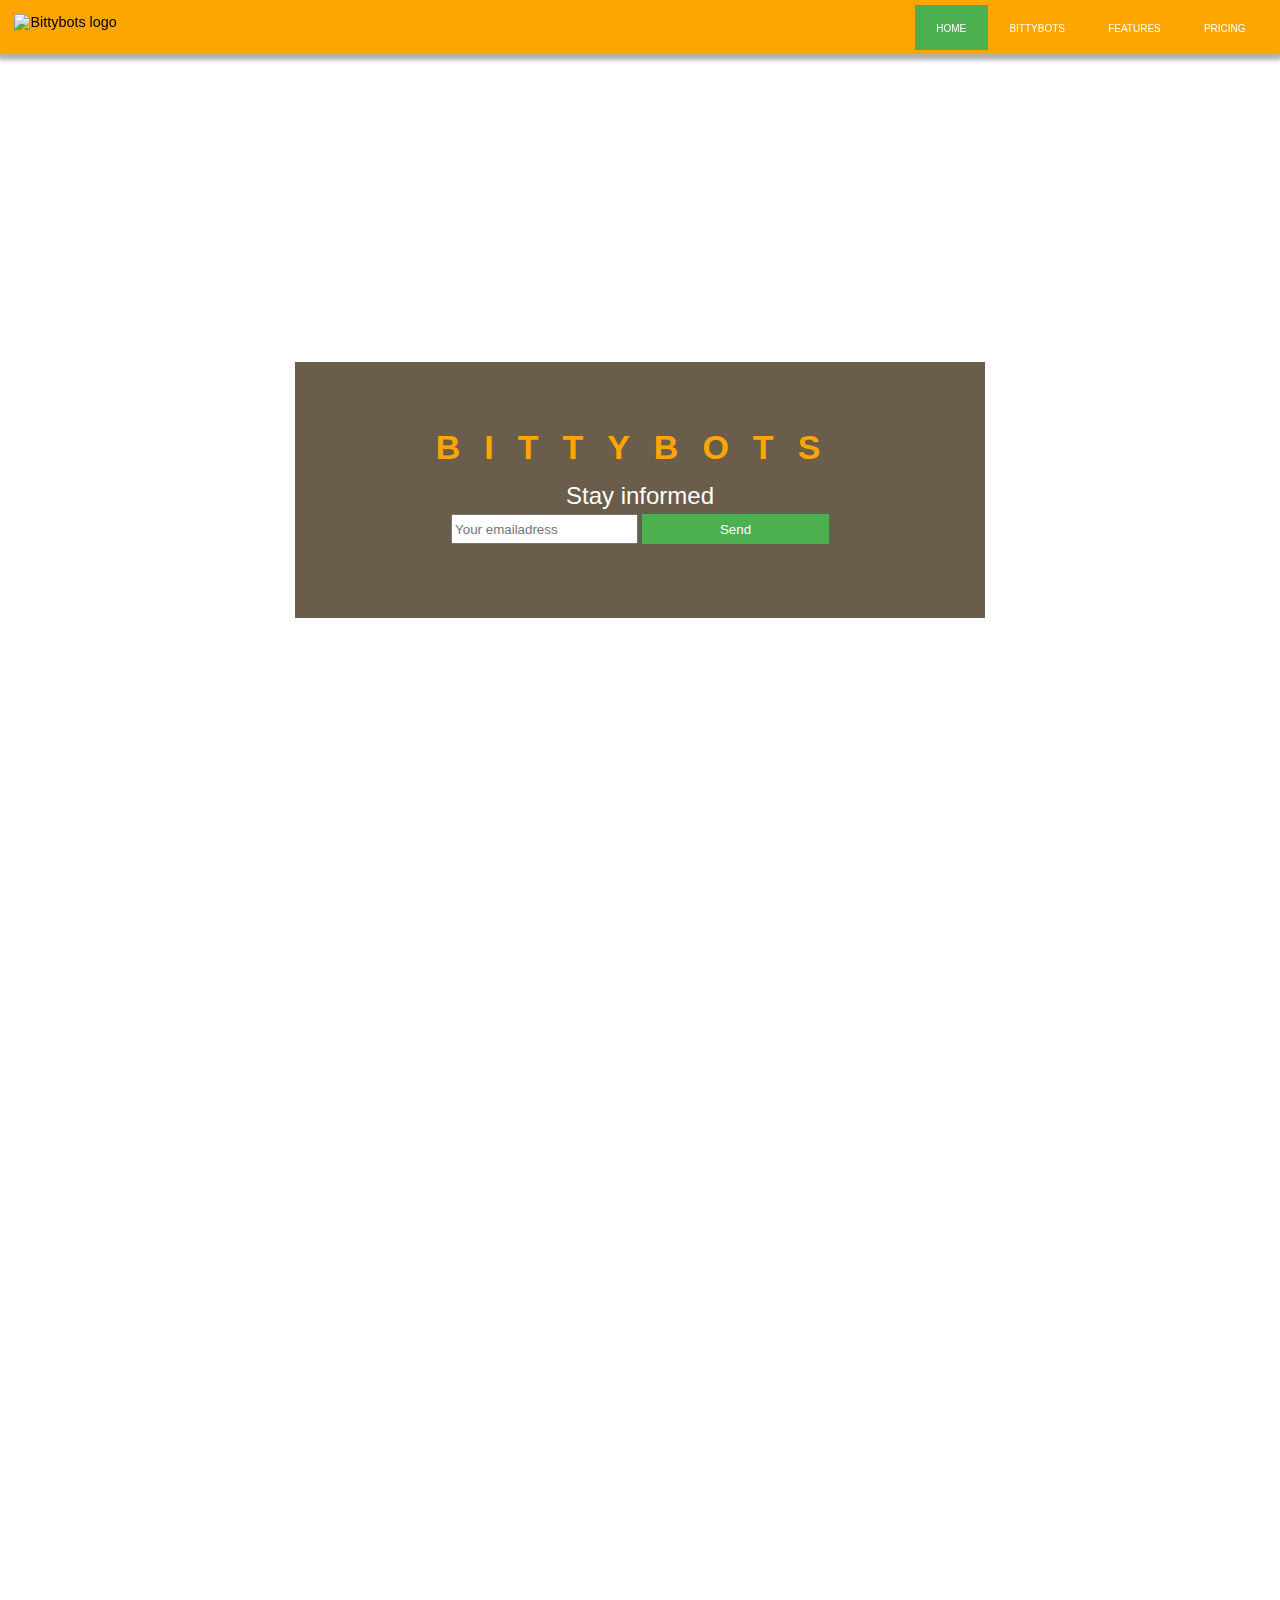
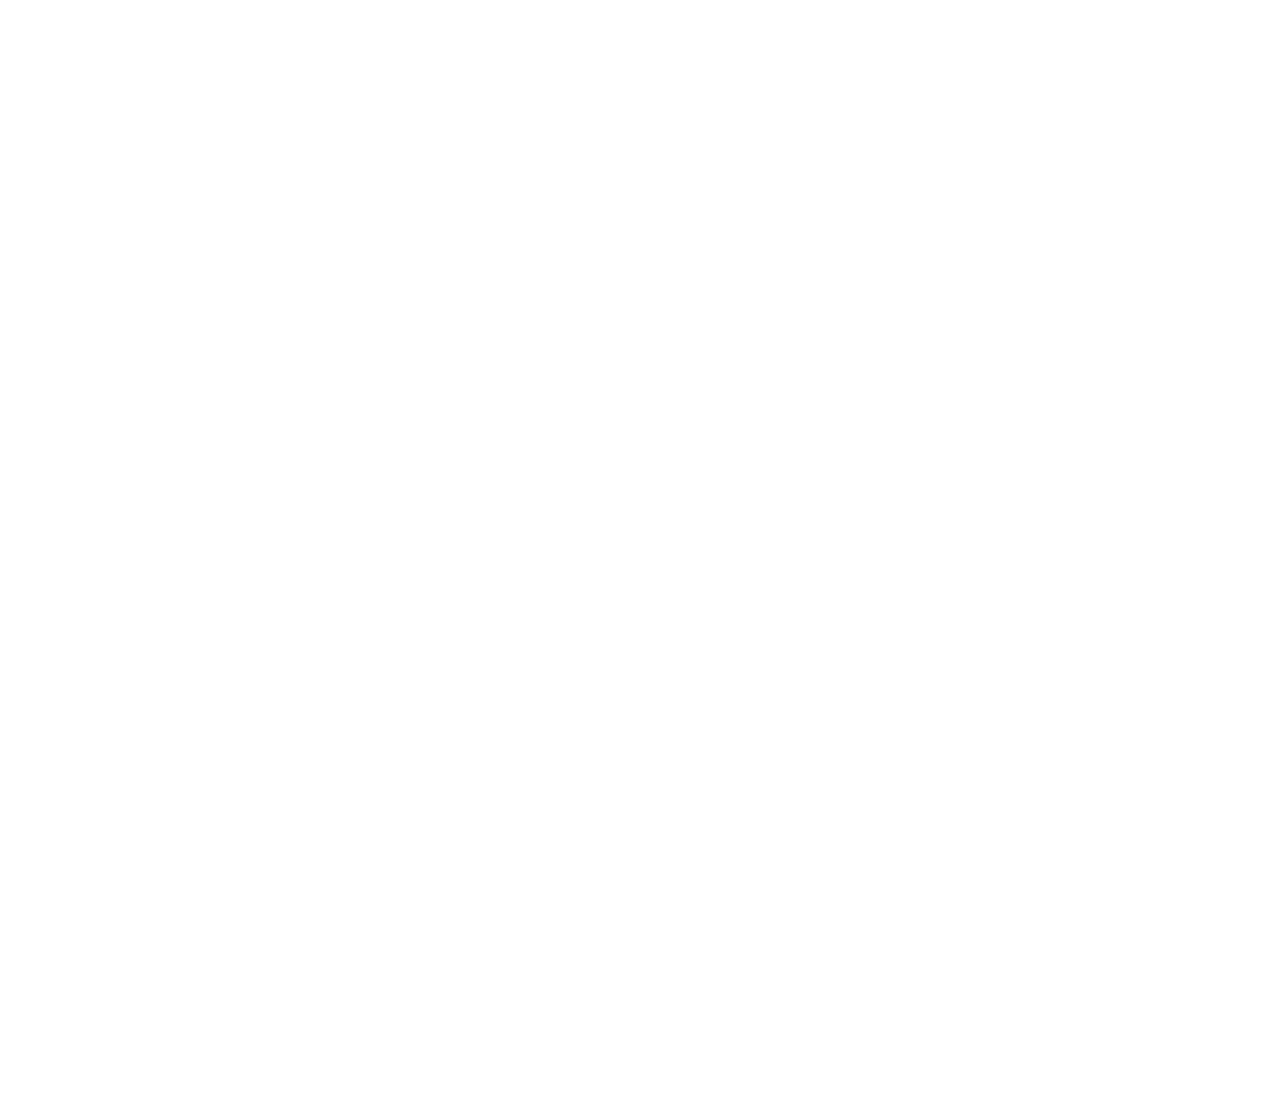
==== Product Landing Page/index.html @ d14344c3 "Update Product Landing Page/index.html" ====
<!DOCTYPE html>
<html lang="en">

  <head>
    <meta charset="UTF-8">
    <meta name="viewport" content="width=device-width, initial-scale=1.0">
    <meta http-equiv="X-UA-Compatible" content="ie=edge">
    <link href="https://fonts.googleapis.com/css?family=Raleway+Sans|Roboto" rel="stylesheet">
    <link rel="stylesheet" href="https://use.fontawesome.com/releases/v5.4.1/css/all.css" integrity="sha384-5sAR7xN1Nv6T6+dT2mhtzEpVJvfS3NScPQTrOxhwjIuvcA67KV2R5Jz6kr4abQsz" crossorigin="anonymous">
    <link rel="stylesheet" type="text/css" href="default.css">
    <title>Bittybots tiny robots</title>
  </head>

  <body>
    <header id="header">
      <nav id="nav-bar" class="sticky">
        <ul class="topnav shadow">
          <li class="left"><img src="https://i.postimg.cc/G3jpKMNX/robologo.png" alt="Bittybots logo" id="header-img"></li>
          <div class="content">
            <li><a class="active" href="#home" class="nav-link">Home</a></li>
            <li><a href="#bittybots" class="nav-link">Bittybots</a></li>
            <li><a href="#features" class="nav-link">Features</a></li>
            <li><a href="#pricing" class="nav-link">Pricing</a></li>
          </div>
        </ul>
      </nav>
    </header>
    <div class="anchor">
      <a name="home">&nbsp;</a>
    </div>
    <div class="head-img flexbox-col shadow">
      <div class="flexbox blend">
        <h1>BITTYBOTS</h1>
        <div>
          <p>Stay informed</p>
          <form action="mailto:https://www.freecodecamp.com/email-submit" method="post" enctype="text/plain" id="form">
            <input type="email" name="email" id="email" placeholder="Your emailadress" required>
            <!-- <i class="far fa-envelope"></i> -->
            <input type="submit" id="submit" value="Send">
          </form>
        </div>
      </div>
    </div>
    <div class="anchor">
      <a name="bittybots">&nbsp;</a>
    </div>
    <div>
      <h2>A selection of our BittyBots</h2>
    </div>
    <div class="grid-container">
      <div class="card rounded-borders">
        <h3>Sweetbitty</h3>
        <img src="https://i.postimg.cc/MKRM6rBm/origami-1632672-640.jpg" alt="photo of bittybot T1">
        <p>Obcaecati fugiat, tempore nostrum.Voluptates molestiae, ea vitae quisquam animi eligendi similique enim, at dolores! </p>
      </div>
      <div class="card rounded-borders">
        <h3>Ecobitty</h3>
        <img src="https://i.postimg.cc/MZfX5r9J/wooden-791421-1920.jpg" alt="">
        <p>Obcaecati fugiat, tempore nostrum.Voluptates molestiae, ea vitae quisquam animi eligendi similique enim, at dolores! </p>
      </div>
      <div class="card rounded-borders">
        <h3>Zenbitty</h3>
        <img src="https://i.postimg.cc/DfS4DzyD/robot-3038833-640.jpg" alt="">
        <p>Obcaecati fugiat, tempore nostrum.Voluptates molestiae, ea vitae quisquam animi eligendi similique enim, at dolores! </p>
      </div>
      <div class="card rounded-borders">
        <h3>Lovebitty</h3>
        <img src="https://i.postimg.cc/mDJkRQ2n/robot-3197204-640.jpg" alt="">
        <p>Obcaecati fugiat, tempore nostrum.Voluptates molestiae, ea vitae quisquam animi eligendi similique enim, at dolores! </p>
      </div>
    </div>
    <div class="anchor">
      <a name="features">&nbsp;</a>
    </div>
    <div>
      <h2>Features</h2>
    </div>
    <div>
      <div class="flexbox-row  wrap white shadow">
        <div id="feat">
          <i class="far fa-gem big"></i>
          <p><span class="bold">High class materials</span><br />Picked with care, only the best.</p>
          <i class="fas fa-hands big"></i>
          <p><span class="bold"> Handmade</span><br />Each Bittybot is carefully made by hand.</p>
          <i class="far fa-laugh-wink big"></i>
          <p><span class="bold"> Unique characters</span><br />The characters can even be personalised.</p>
          <i class="fas fa-leaf big"></i>
          <p><span class="bold">Eco friendly</span><br /> Environmentalfriendly materials and processes.</p>
        </div>
        <div class="centered fb2">
          <div class="m2em">
            <iframe id="video" src="https://www.youtube.com/embed/Z7N0xCDVzIA?rel=0&amp;showinfo=0" frameborder="0" allow="autoplay; encrypted-media" allowfullscreen></iframe>
          </div>
          <p>
            <strong><i class="fas fa-film"></i> Sneakpreview featuring Concept BittyBot </strong> Laborum quod officia neque molestias sequi aspernatur. Magnam animi voluptas corporis cum sequi non, nobis esse aliquam! </p>
        </div>
      </div>
    </div>
    <div class="anchor">
      <a name="pricing">&nbsp;</a>
    </div>
    <div>
      <h2>Fair prices</h2>
    </div>
    <div class="flexbox-row" id="prices">
      <div class="white card fb180">
        <h3 class="em3 black-bg">$100</h3>
        <div class="flex-col">
          <ul class="centered">
            <li>Duis quae.</li>
            <li>Dolorem voluptas.</li>
            <li>Nemo molestiae. </li>
          </ul>
          <button type="button">Select</button>
        </div>
      </div>
      <div class="white card fb180">
        <h3 class="em3 black-bg">$225</h3>
        <div class="flex-col">
          <ul class="centered">
            <li>Duis quae.</li>
            <li>Dolorem voluptas.</li>
            <li>Nemo molestiae. </li>
          </ul>
          <button type="button">Select</button>
        </div>
      </div>
      <div class="white card fb180">
        <h3 class="em3 black-bg">$475</h3>
        <div class="flex-col">
          <ul class="centered">
            <li>Duis quae.</li>
            <li>Dolorem voluptas.</li>
            <li>Nemo molestiae. </li>
          </ul>
          <button type="button">Select</button>
        </div>
      </div>
    </div>
    <footer class="white">
      <div class="flexrow">
        <span class="ml-em1 tooltip"><span class="tooltiptext">Our privacy statement</span>Privacy </span>
        <span class="ml-em1 tooltip"><span class="tooltiptext">Our Terms and Conditions</span>Terms </span>
        <span class="ml-em1"><a href="#home">Contact</a></span>
      </div>
      <div class="flexrow">Copryright 2018,&nbsp;<a href="https://Topzie.github.io">Topzie</a> </div>
    </footer>
  </body>


</html>
---- Product Landing Page/default.css ----
@media only screen and (max-width: 600px) {
  #header-img {
    width: 30vw;
  }

  h1 {
    letter-spacing: normal;
  }

  div.content {
    padding: .3em 2em;
  }

  ul.topnav li a {
    padding: 0 .3em;
  }

  .content {
    display: flex;
    flex-direction: column;
  }

  li {
    font-size: .6em;
  }
}

@media only screen and (min-width: 601px) {
  h1 {
    letter-spacing: .5em;
  }

  #header-img {
    width: 15vw;
  }

  ul.topnav li a {
    padding: 1em 1.5em;
  }

  .content {
    display: flex;
    justify-content: flex-end;
  }

  li {
    font-size: .9em;
  }
}

* {
  -webkit-box-sizing: border-box;
  box-sizing: border-box;
}

html, body {
  width: 100%;
  height: 100vh;
  padding: 0;
  margin: 0;
  overflow: scroll;
}

body {
  background-color: #4A607B;
  background: url(" http://api.thumbr.it/whitenoise-361x370.png?background=bfa98eff&noise=fcf9fc&density=21&opacity=24");
  text-align: left;
}

ul {
  list-style-type: none;
}

ul.topnav {
  margin: 0;
  padding: 0;
  overflow: hidden;
  background-color: orange;
}

ul.topnav li {
  float: right;
}

ul.topnav li a {
  display: block;
  color: white;
  text-align: center;
  text-decoration: none;
  font-variant-caps: all-small-caps;
}

ul.topnav li a:hover, ul.topnav li a:hover.active {
  background-color: #111;
}

ul.topnav li a.active {
  background-color: #4CAF50;
}

ul.topnav li.left {
  float: left;
}

#header-img {
  width: 25vw;
  padding-left: 1em;
  padding-top: 1em;
  height: auto;
  margin: 0;
}

div {
  margin: 0 auto;
  padding: .3em .8em;
}

div.anchor {
  visibility: hidden;
}

.sticky {
  position: fixed;
  top: 0;
  width: 100%;
  z-index: 1;
}

a {
  text-decoration: none;
}

.head-img {
  text-align: center;
  height: 100vh;
  background-image: url("https://i.postimg.cc/W3hzQ9jr/light-bulb-3104355-1920.jpg");
  background-position: center;
  background-size: cover;
}

.grid-container {
  display: -ms-grid;
  display: grid;
  grid-template-columns: repeat(auto-fit, minmax(200px, 1fr));
}

h1, h2, h3, h4 {
  font-family: 'Raleway', sans-serif;
  font-style: semi-bold;
  font-variant-caps: all-small-caps;
}

body {
  font-family: 'Fira Sans', sans-serif;
}

h1 {
  font-size: 3em !important;
  /* I put this here, because the fcc test css tries to change this */
  color: orange;
  padding-left: 10vw;
  padding-right: 10vw;
  padding-bottom: 0;
  margin-top: 1em;
  margin-bottom: 0;
}

div form {
  margin-bottom: 4em;
}

form input {
  display: inline-block;
}

input {
  width: 14em;
  height: 30px;
}

#submit {
  height: 30px;
  background-color: #4CAF50;
  color: white;
  text-decoration: none;
  border: none;
  transition: 0;
  transition-duration: .5s;
}

#submit:hover {
  background-color: orange;
  transition: 1;
}

.blend {
  margin: auto 0;
  background-blend-mode: multiply;
  background: rgba(69, 52, 31, 0.8);
  max-width: 90vw;
}

h4, .far, .fas {
  color: #4CAF50;
}

h3 {
  color: rgba(69, 52, 31, 1);
}

/* .green {
  color: #4CAF50;
} */
.head-img {
  display: flex;
  justify-content: center;
  align-items: center;
}

.flexbox p {
  color: white;
  font-size: x-large;
  margin: 0.3em 0 .2em 0;
}

h2., far {
  margin-top: .3em;
  margin-bottom: .2em
}

div h2 {
  text-align: center;
}

h2 {
  padding: 1em 2em;
  color: rgba(69, 52, 31, .8);
  text-shadow: 1px 1px rgba(255, 255, 255, 0.5);
  border: none;
  -moz-box-shadow: inset 0 0 11px rgba(69, 52, 31, .8);
  -webkit-box-shadow: inset 0 0 11px rgba(69, 52, 31, .8);
  box-shadow: inset 0 0 11px rgba(69, 52, 31, .8);
}

p, .fs8 {
  font-size: .8em;
  color: rgba(69, 52, 31, 1);
}

.big {
  font-size: 3em;
}

.bold {
  font-weight: bold;
}

#feat p {
  font-size: medium;
}

p i.big {
  width: 2em;
}

.em3 {
  margin: 0 0 .5em 0;
  font-size: 3em;
}

#feat {
  display: grid;
  grid-template-columns: 5em auto;
}

div.anchor {
  display: hidden;
  height: 40px;
}

.flexbox-row {
  display: -webkit-box;
  display: -ms-flexbox;
  display: flex;
  -webkit-box-align: center;
  -ms-flex-align: center;
  align-items: center;
  -webkit-box-pack: center;
  -ms-flex-pack: center;
  justify-content: center;
  -ms-flex-wrap: wrap;
  flex-wrap: wrap;
}

.card {
  display: -ms-grid;
  display: grid;
  margin: 1em;
  -webkit-box-shadow: 2px 2px 4px 2px rgba(69, 52, 31, .4);
  box-shadow: 2px 2px 4px 2px rgba(69, 52, 31, .4);
  margin-bottom: 3em;
  background-color: white;
}

.card h3 {
  text-align: center;
}

div.card {
  border: none;
}

.card>img {
  max-width: 100%;
  height: auto;
}

.rounded-borders {
  border-radius: 5px;
}

.cardbox {
  background: url(" http://api.thumbr.it/whitenoise-361x370.png?background=bfa98eff&noise=fcf9fc&density=21&opacity=24");
}

.shadow {
  -webkit-box-shadow: 0px 4px 4px 2px rgba(33, 31, 31, 0.35);
  box-shadow: 0px 4px 4px 2px rgba(33, 31, 31, 0.35);
}

.flexrow {
  display: -webkit-box;
  display: -ms-flexbox;
  display: flex;
  -webkit-box-orient: horizontal;
  -webkit-box-direction: normal;
  -ms-flex-direction: row;
  flex-direction: row;
  -webkit-box-pack: end;
  -ms-flex-pack: end;
  justify-content: flex-end;
}

footer {
  -webkit-box-shadow: -2px -2px 9px rgba(33, 31, 31, 0.35);
  box-shadow: -2px -2px 9px rgba(33, 31, 31, 0.35);
  -ms-flex-negative: 0;
  flex-shrink: 0;
}

.white {
  background: white;
}

.wrap {
  -ms-flex-wrap: wrap;
  flex-wrap: wrap;
}

h3.black-bg {
  background-color: rgba(69, 52, 31, .7);
  color: white;
  margin: 0;
  padding-top: .4em;
  padding-bottom: .4em;
}

div #prices .card {
  padding: 0;
  border-radius: 0 0 5px 5px;
  text-align: center;
}

#prices ul li {
  font-size: medium;
  margin-top: 1em;
}

.vh100 {
  -webkit-box-shadow: none;
  box-shadow: none;
}

#video {
  position: relative;
  overflow: hidden;
  height: 0;
  padding-bottom: 56.25%;
}

#video iframe,
#video embed {
  position: absolute;
  top: 0;
  left: 0;
  width: 100%;
  height: 100%;
  max-width: 100%;
}

.fb2 {
  -ms-flex-preferred-size: 0;
  flex-basis: 0;
  -webkit-box-flex: 300px;
  -ms-flex: 300px;
  flex: 300px;
}

.fb1 {
  -ms-flex-preferred-size: 0;
  flex-basis: 0;
  -webkit-box-flex: 200px;
  -ms-flex: 200px;
  flex: 200px;
}

.button {
  background-color: #4CAF50;
  border: none;
  color: white;
  padding: 15px 32px;
  text-align: center;
  text-decoration: none;
  display: inline-block;
  font-size: 16px;
}

.ml-em1 {
  margin-left: 2em;
}

.fb180 {
  -ms-flex-preferred-size: 180px;
  flex-basis: 180px;
}

.m2em {
  margin: 2em auto;
}

.centered {
  margin: 0;
  padding: 0;
  justify-content: center;
}

button {
  background-color: white;
  color: black;
  border: 2px solid #4CAF50;
  border-radius: 4px;
  padding: 12px 24px;
  text-align: center;
  text-decoration: none;
  display: inline-block;
  font-size: 16px;
  margin: 4px 2px;
  -webkit-transition-duration: 0.4s;
  Safari transition-duration: 0.4s;
  cursor: pointer;
  margin-top: 1.5em;
  margin-bottom: 1em;
}

button:hover {
  background-color: #4CAF50;
  color: white;
}

button#submit {
  background-color: #4CAF50;
  color: white;
  font-size: .8em;
  padding: .3em .5em;
}

button#submit:hover {
  background-color: #2c632e;
}

button:focus {
  outline: 0;
}

.tooltip {
  position: relative;
  display: inline-block;
}

.tooltip .tooltiptext {
  visibility: hidden;
  width: 120px;
  background-color: orange;
  color: white;
  text-align: center;
  border-radius: 4px;
  padding: 4px 2px;
  bottom: 100%;
  left: 50%;
  margin-left: -60px;
  position: absolute;
  z-index: 1;
  opacity: 0;
  transition: opacity 1s;
}

.tooltip:hover .tooltiptext {
  visibility: visible;
  opacity: 1;
}

.tooltip .tooltiptext::after {
  content: "";
  position: absolute;
  top: 100%;
  left: 50%;
  margin-left: -5px;
  border-width: 5px;
  border-style: solid;
  border-color: orange transparent transparent transparent;
}
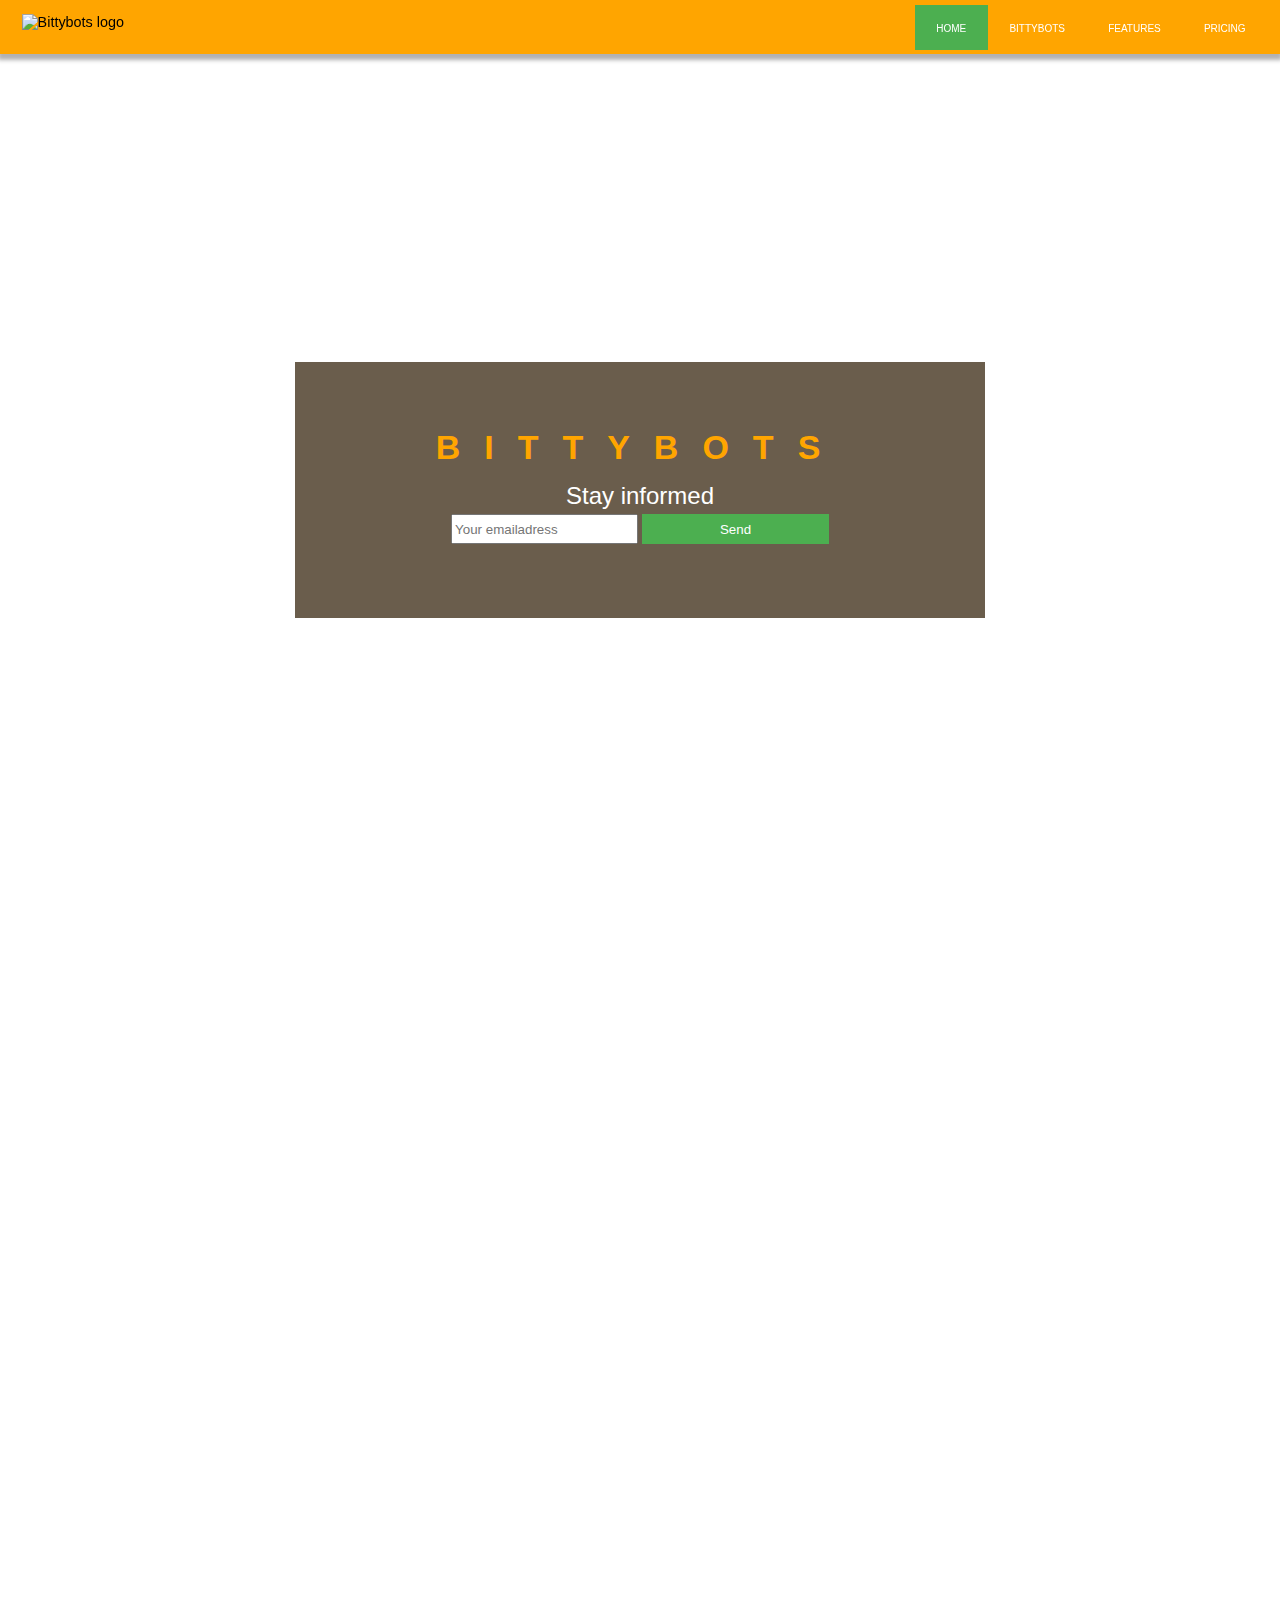
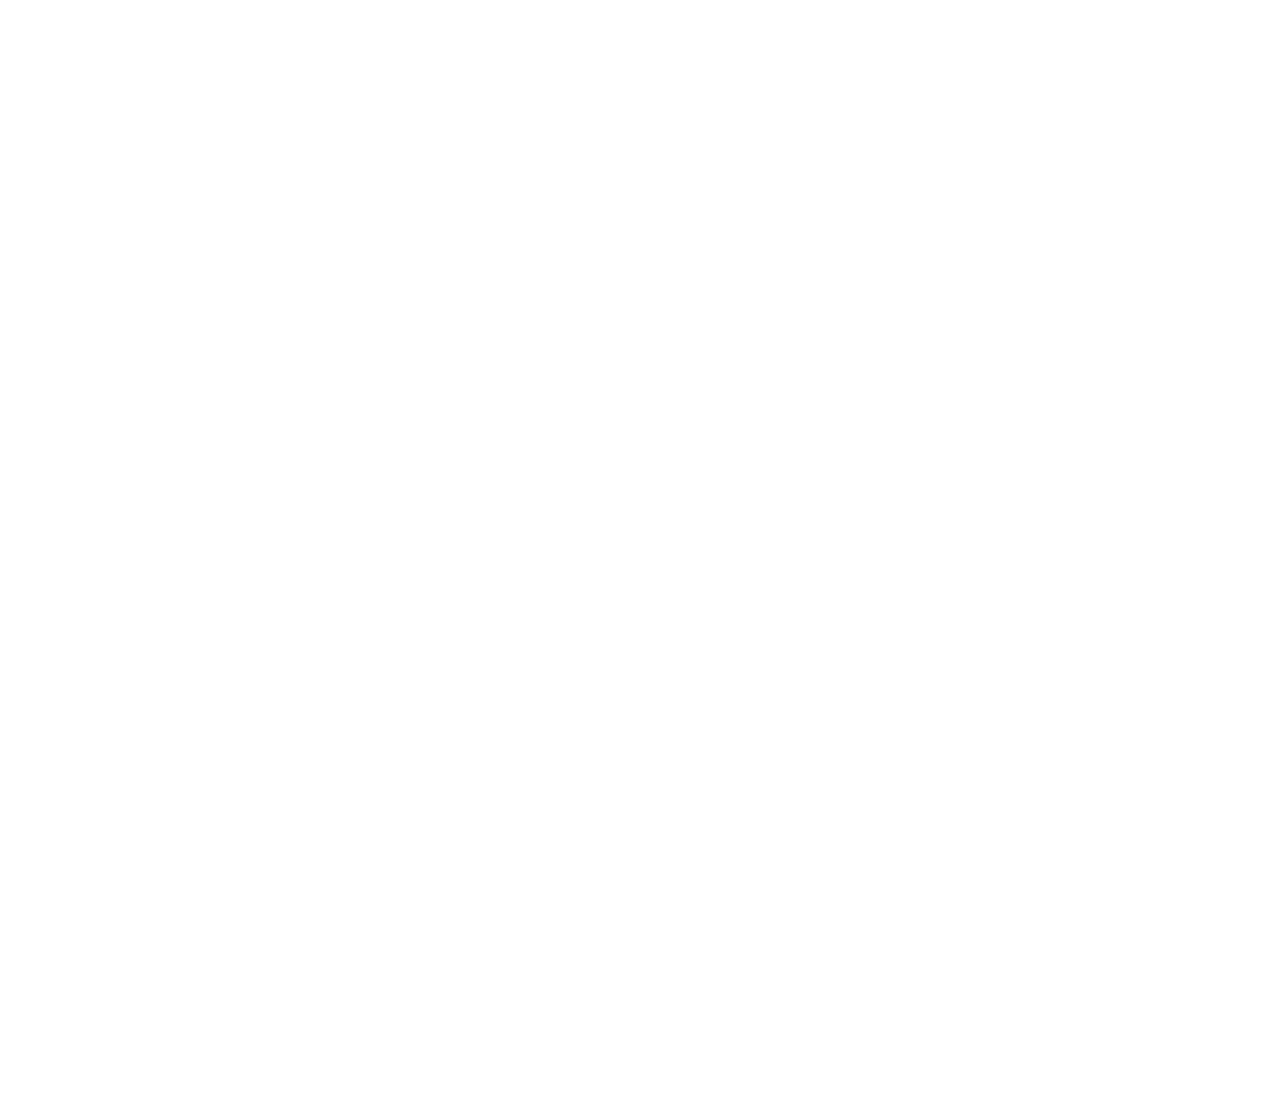
==== commit 0a9cf9cc: "Added FCC test code" ====
--- a/Product Landing Page/index.html
+++ b/Product Landing Page/index.html
@@ -146,6 +146,6 @@
       <div class="flexrow">Copryright 2018,&nbsp;<a href="https://Topzie.github.io">Topzie</a> </div>
     </footer>
   </body>
-
+  <script src="https://cdn.freecodecamp.org/testable-projects-fcc/v1/bundle.js"></script>
 
 </html>
--- a/Product Landing Page/default.css
+++ b/Product Landing Page/default.css
@@ -1,7 +1,4 @@
 @media only screen and (max-width: 600px) {
-  #header-img {
-    width: 30vw;
-  }
 
   h1 {
     letter-spacing: normal;
@@ -28,10 +25,6 @@
 @media only screen and (min-width: 601px) {
   h1 {
     letter-spacing: .5em;
-  }
-
-  #header-img {
-    width: 15vw;
   }
 
   ul.topnav li a {
@@ -103,8 +96,8 @@
 }
 
 #header-img {
-  width: 25vw;
-  padding-left: 1em;
+  width: 180px;
+  padding-left: 1.5em;
   padding-top: 1em;
   height: auto;
   margin: 0;
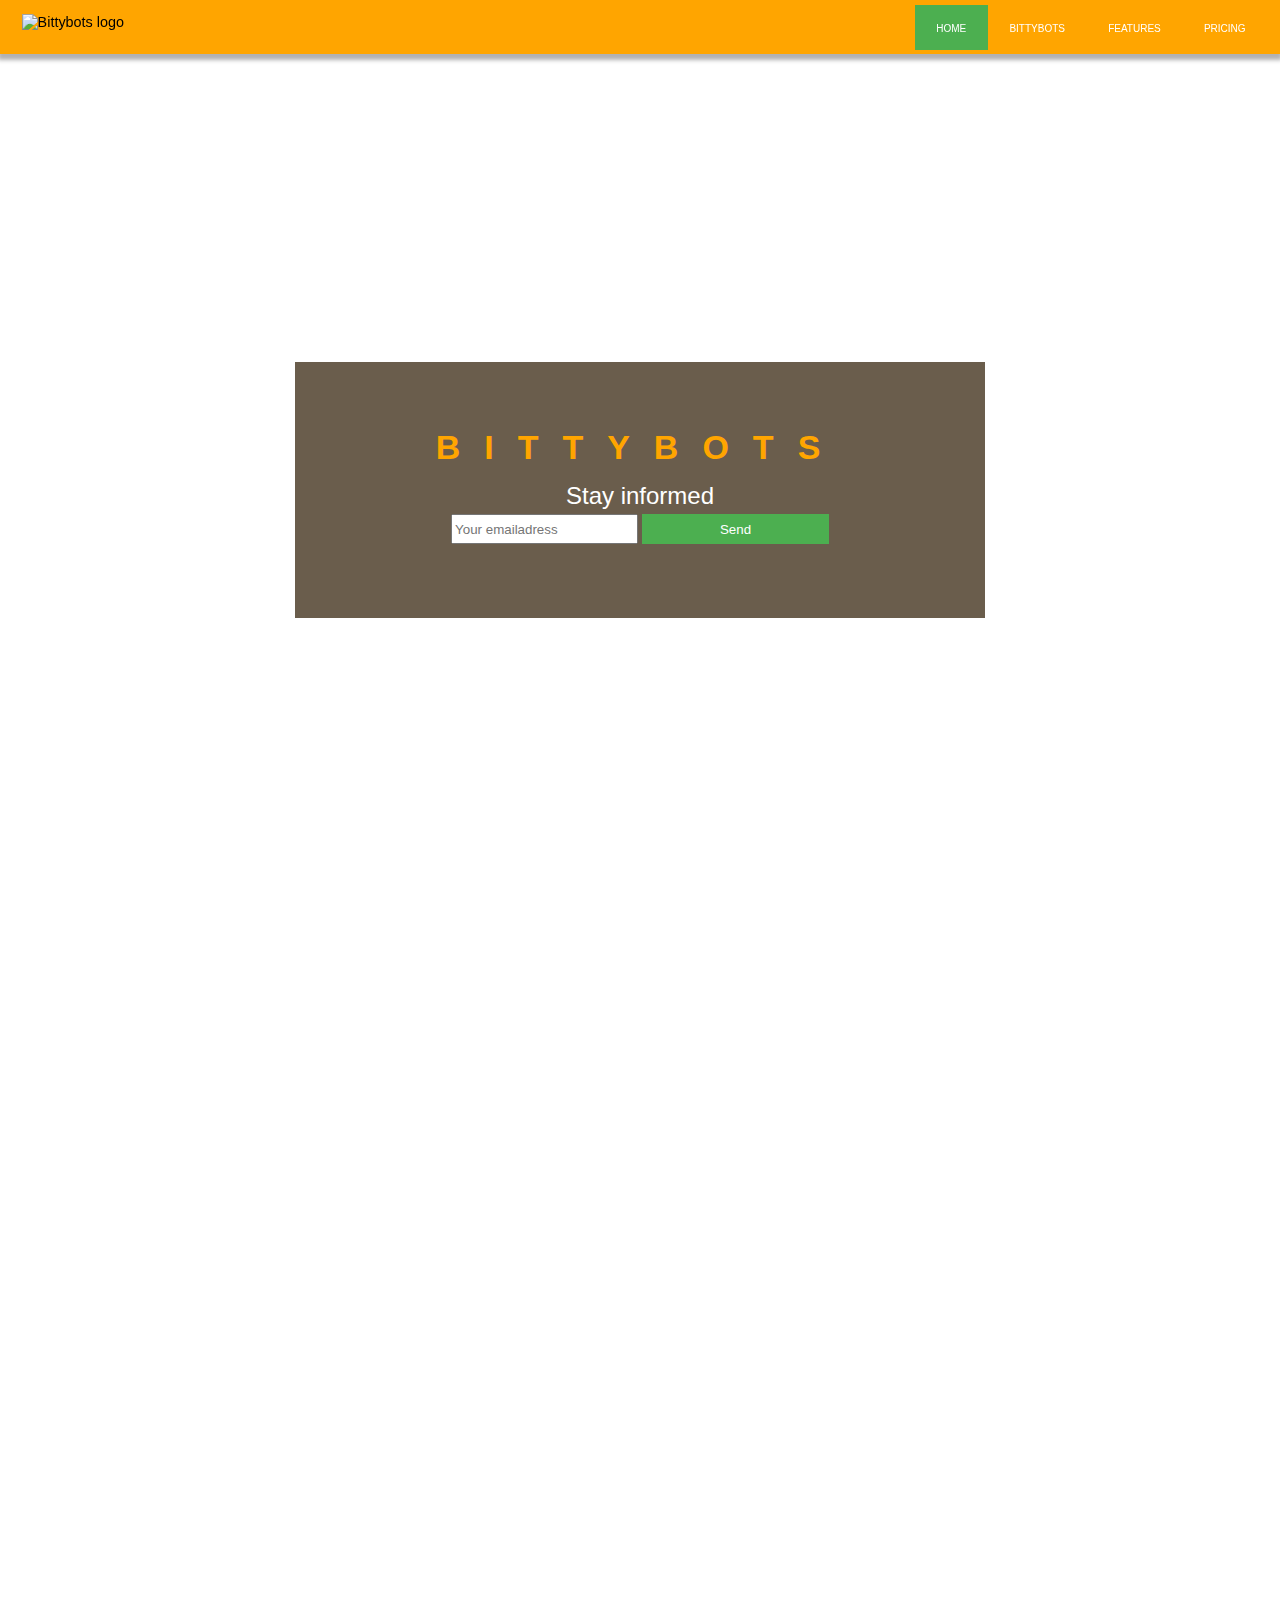
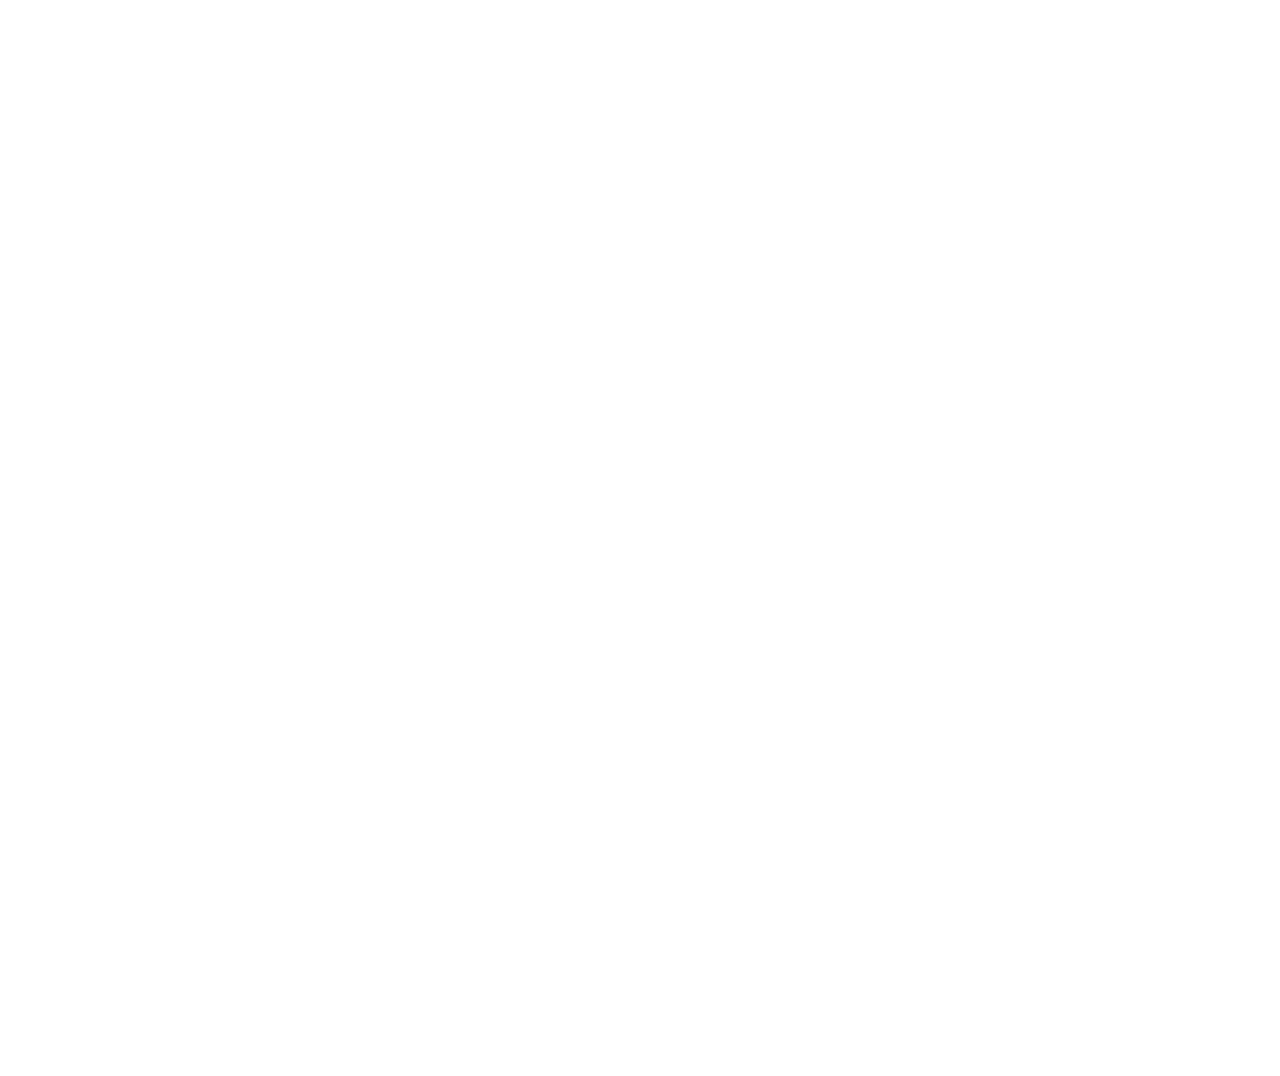
==== commit b7c45e9c: "Trying to make the video work" ====
--- a/Product Landing Page/index.html
+++ b/Product Landing Page/index.html
@@ -88,7 +88,7 @@
           <p><span class="bold">Eco friendly</span><br /> Environmentalfriendly materials and processes.</p>
         </div>
         <div class="centered fb2">
-          <div class="m2em">
+          <div class="video-container m2em">
             <iframe id="video" src="https://www.youtube.com/embed/Z7N0xCDVzIA?rel=0&amp;showinfo=0" frameborder="0" allow="autoplay; encrypted-media" allowfullscreen></iframe>
           </div>
           <p>
--- a/Product Landing Page/default.css
+++ b/Product Landing Page/default.css
@@ -265,7 +265,22 @@
   display: grid;
   grid-template-columns: 5em auto;
 }
-
+.video-container {
+  position: relative;
+  overflow: hidden;
+  height: 0;
+  padding-bottom: 56.25%;
+}
+
+.video-container iframe,
+.video-container embed {
+  position: absolute;
+  top: 0;
+  left: 0;
+width: 100%;
+height: 100%;
+  max-width: 100%;
+}
 div.anchor {
   display: hidden;
   height: 40px;
@@ -313,7 +328,7 @@
 }
 
 .cardbox {
-  background: url(" http://api.thumbr.it/whitenoise-361x370.png?background=bfa98eff&noise=fcf9fc&density=21&opacity=24");
+  background: url("http://api.thumbr.it/whitenoise-361x370.png?background=bfa98eff&noise=fcf9fc&density=21&opacity=24");
 }
 
 .shadow {
@@ -353,12 +368,12 @@
 h3.black-bg {
   background-color: rgba(69, 52, 31, .7);
   color: white;
-  margin: 0;
+  margin: 0!important;
   padding-top: .4em;
   padding-bottom: .4em;
 }
 
-div #prices .card {
+#prices .card {
   padding: 0;
   border-radius: 0 0 5px 5px;
   text-align: center;
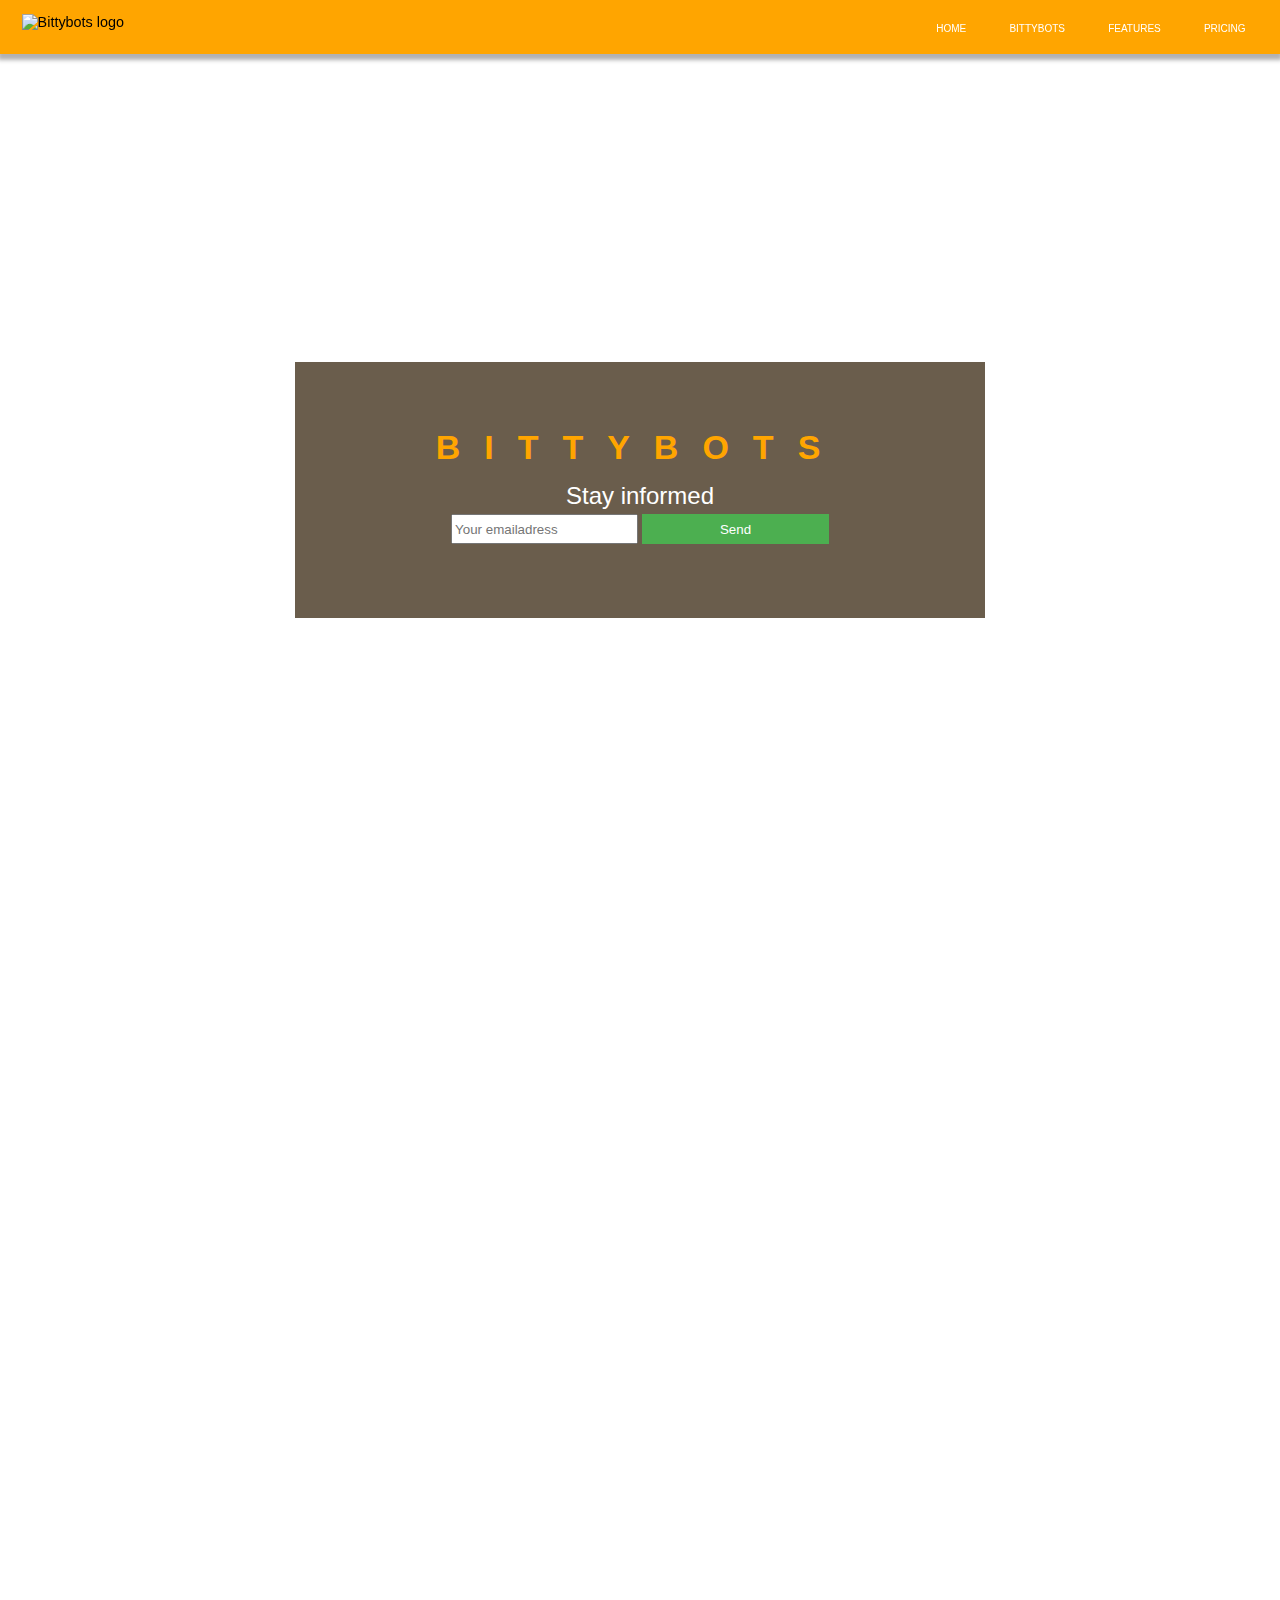
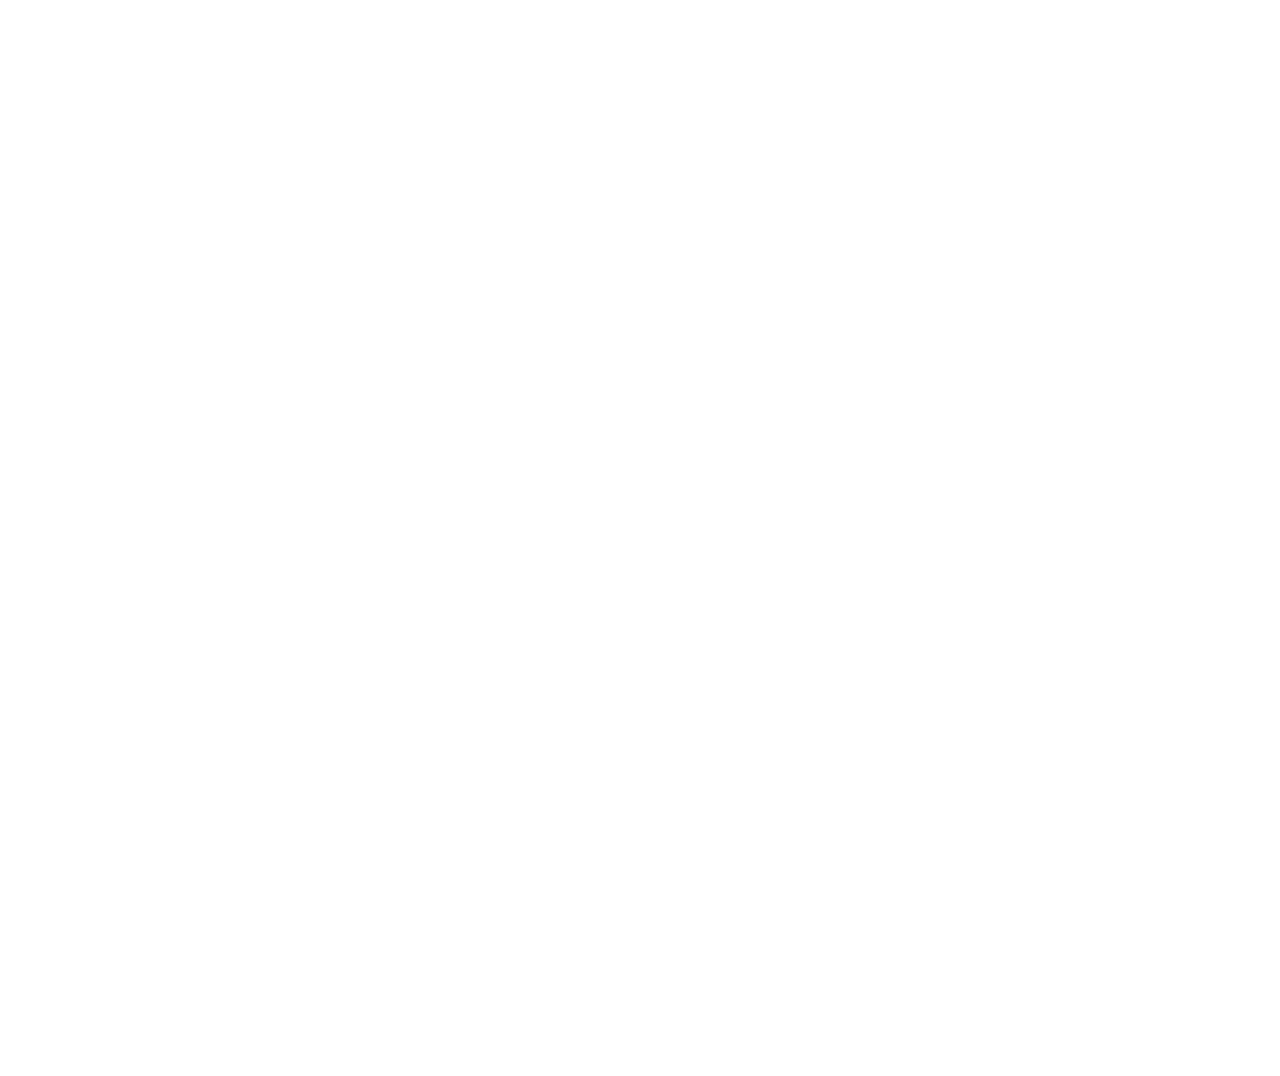
==== commit b7dd218e: "minor change for nav-link" ====
--- a/Product Landing Page/index.html
+++ b/Product Landing Page/index.html
@@ -17,7 +17,7 @@
         <ul class="topnav shadow">
           <li class="left"><img src="https://i.postimg.cc/G3jpKMNX/robologo.png" alt="Bittybots logo" id="header-img"></li>
           <div class="content">
-            <li><a class="active" href="#home" class="nav-link">Home</a></li>
+            <li><a href="#home" class="nav-link">Home</a></li>
             <li><a href="#bittybots" class="nav-link">Bittybots</a></li>
             <li><a href="#features" class="nav-link">Features</a></li>
             <li><a href="#pricing" class="nav-link">Pricing</a></li>
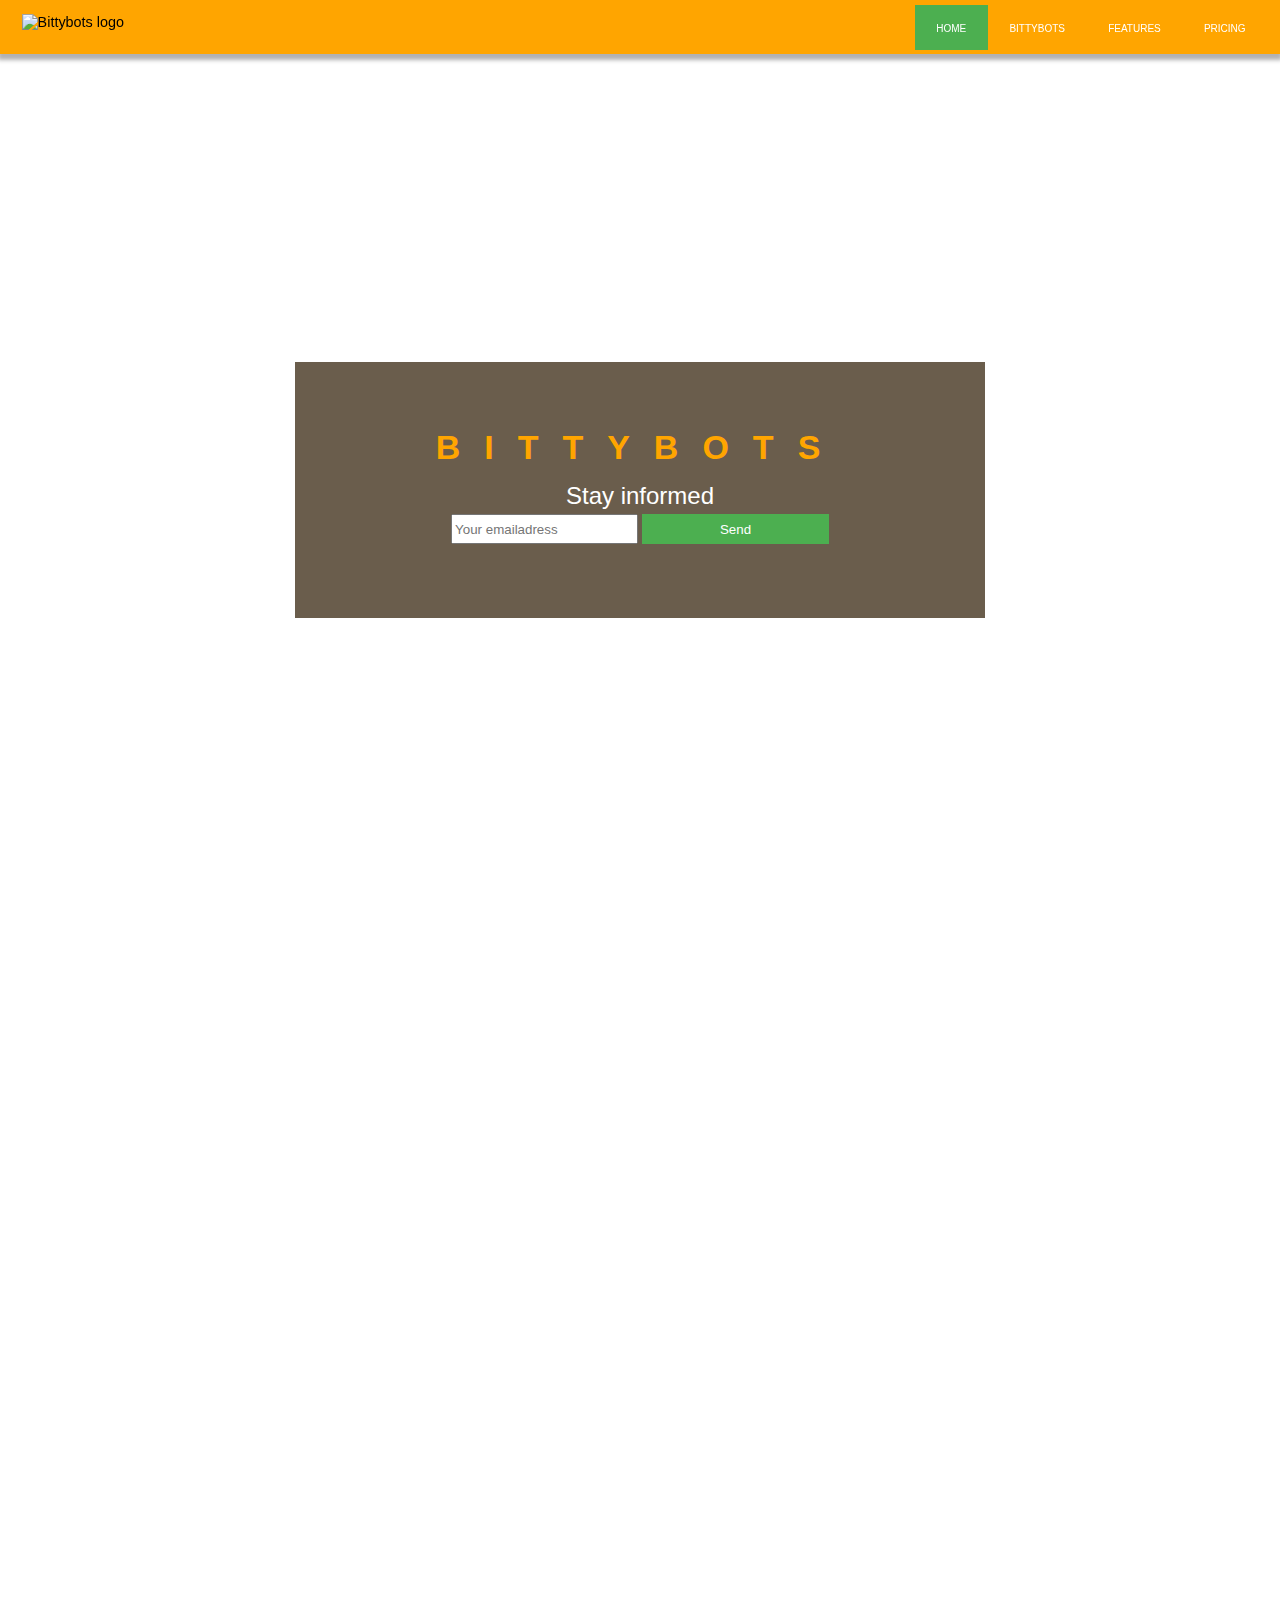
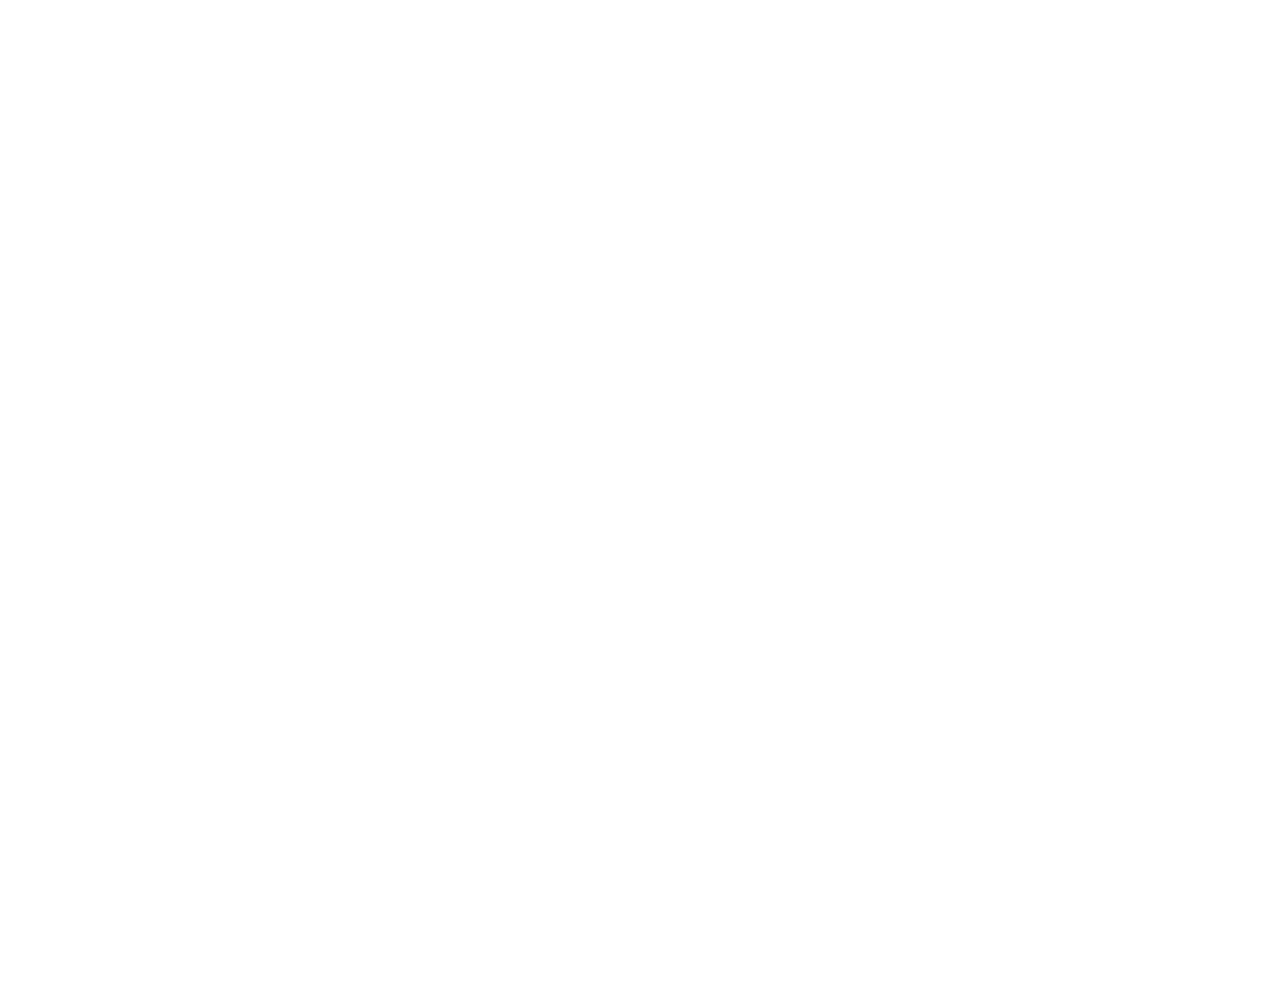
==== commit da383f43: "video css and minor other stuff" ====
--- a/Product Landing Page/index.html
+++ b/Product Landing Page/index.html
@@ -17,7 +17,7 @@
         <ul class="topnav shadow">
           <li class="left"><img src="https://i.postimg.cc/G3jpKMNX/robologo.png" alt="Bittybots logo" id="header-img"></li>
           <div class="content">
-            <li><a href="#home" class="nav-link">Home</a></li>
+            <li><a href="#home" class="nav-link home">Home</a></li>
             <li><a href="#bittybots" class="nav-link">Bittybots</a></li>
             <li><a href="#features" class="nav-link">Features</a></li>
             <li><a href="#pricing" class="nav-link">Pricing</a></li>
--- a/Product Landing Page/default.css
+++ b/Product Landing Page/default.css
@@ -83,11 +83,11 @@
   font-variant-caps: all-small-caps;
 }
 
-ul.topnav li a:hover, ul.topnav li a:hover.active {
+ul.topnav li a:hover, ul.topnav li a:hover.home {
   background-color: #111;
 }
 
-ul.topnav li a.active {
+ul.topnav li a.home {
   background-color: #4CAF50;
 }
 
@@ -134,7 +134,8 @@
 .grid-container {
   display: -ms-grid;
   display: grid;
-  grid-template-columns: repeat(auto-fit, minmax(200px, 1fr));
+  -ms-grid-rows:  repeat(auto-fit,minmax(200px, 1fr));
+  grid-template-columns: repeat(auto-fit,minmax(200px, 1fr));
 }
 
 h1, h2, h3, h4 {
@@ -177,13 +178,18 @@
   color: white;
   text-decoration: none;
   border: none;
+  -webkit-transition: 0;
+  -o-transition: 0;
   transition: 0;
   transition-duration: .5s;
 }
 
 #submit:hover {
   background-color: orange;
+  -webkit-transition: 1;
+  -o-transition: 1;
   transition: 1;
+
 }
 
 .blend {
@@ -216,7 +222,7 @@
   margin: 0.3em 0 .2em 0;
 }
 
-h2., far {
+h2 {
   margin-top: .3em;
   margin-bottom: .2em
 }
@@ -263,24 +269,10 @@
 
 #feat {
   display: grid;
+  -ms-grid-rows: 5em auto;
   grid-template-columns: 5em auto;
 }
-.video-container {
-  position: relative;
-  overflow: hidden;
-  height: 0;
-  padding-bottom: 56.25%;
-}
-
-.video-container iframe,
-.video-container embed {
-  position: absolute;
-  top: 0;
-  left: 0;
-width: 100%;
-height: 100%;
-  max-width: 100%;
-}
+
 div.anchor {
   display: hidden;
   height: 40px;
@@ -389,37 +381,34 @@
   box-shadow: none;
 }
 
-#video {
+.video-container {
   position: relative;
   overflow: hidden;
   height: 0;
   padding-bottom: 56.25%;
 }
 
-#video iframe,
-#video embed {
+.video-container iframe,
+.video-container embed {
   position: absolute;
   top: 0;
   left: 0;
-  width: 100%;
-  height: 100%;
+width: 100%;
+height: 100%;
   max-width: 100%;
 }
-
 .fb2 {
   -ms-flex-preferred-size: 0;
-  flex-basis: 0;
-  -webkit-box-flex: 300px;
-  -ms-flex: 300px;
-  flex: 300px;
-}
-
-.fb1 {
+      flex-basis: 0;
+  -webkit-box-flex:300px;
+      -ms-flex:300px;
+          flex:300px;
+}.fb1 {
   -ms-flex-preferred-size: 0;
-  flex-basis: 0;
-  -webkit-box-flex: 200px;
-  -ms-flex: 200px;
-  flex: 200px;
+      flex-basis: 0;
+  -webkit-box-flex:200px;
+      -ms-flex:200px;
+          flex:200px;
 }
 
 .button {
@@ -463,8 +452,9 @@
   display: inline-block;
   font-size: 16px;
   margin: 4px 2px;
-  -webkit-transition-duration: 0.4s;
-  Safari transition-duration: 0.4s;
+-webkit-transition-duration: 0.4s;
+-o-transition-duration: 0.4s;
+transition-duration: 0.4s;
   cursor: pointer;
   margin-top: 1.5em;
   margin-bottom: 1em;
@@ -509,7 +499,10 @@
   position: absolute;
   z-index: 1;
   opacity: 0;
+  -webkit-transition: opacity 1s;
+  -o-transition: opacity 1s;
   transition: opacity 1s;
+
 }
 
 .tooltip:hover .tooltiptext {
